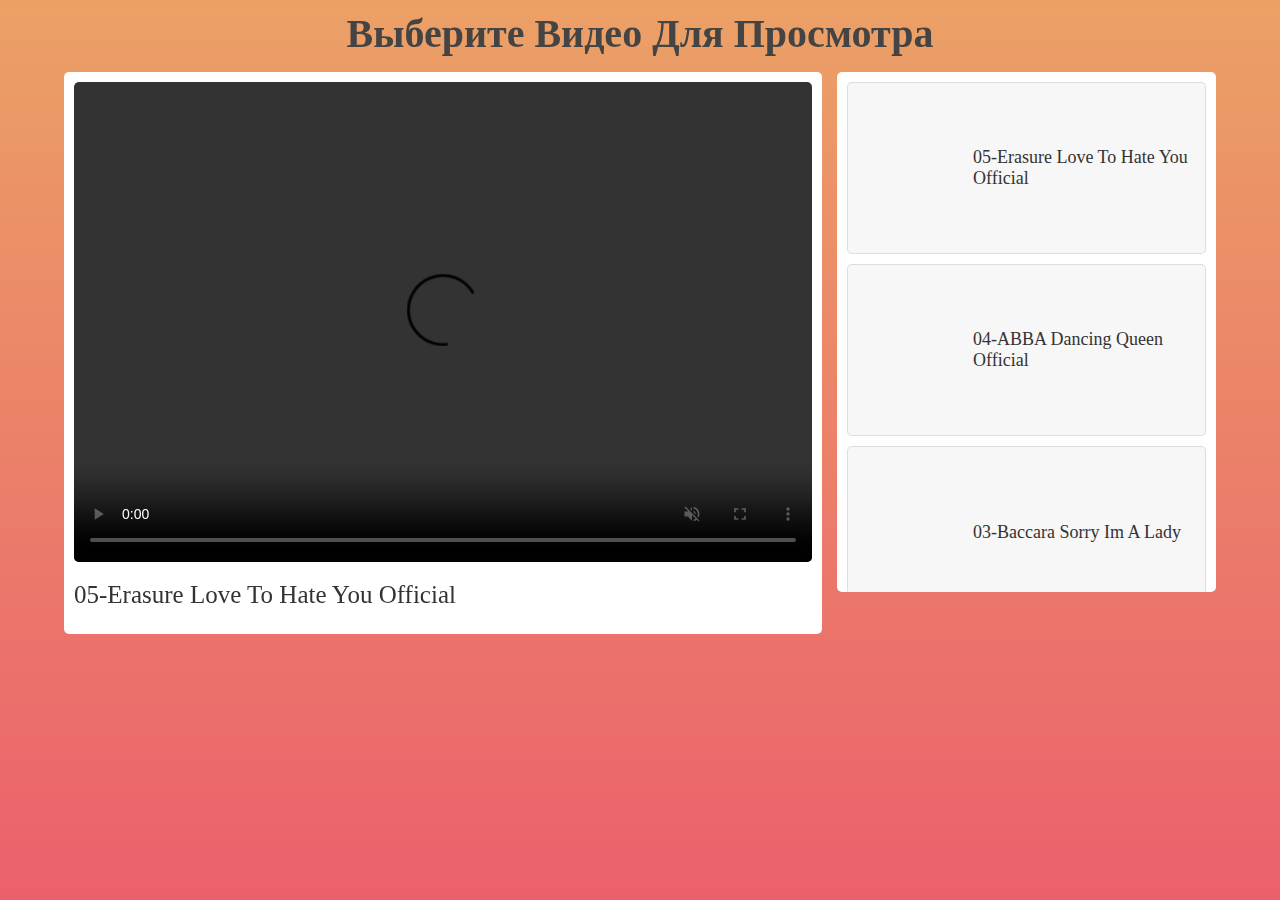
==== index.html @ 1fc5b233 "sec1 commit" ====
<!DOCTYPE html>
<html lang="en">
<head>
	<meta charset="UTF-8">
	<meta http-equiv="X-UA-Compatible" content="IE=edge">
	<meta name="viewport" content="width=device-width, initial-scale=1.0">
    <meta name="Author" content="Andrey"> <meta name="Copyright" content="GAA">
	<title>Просмотр видео</title>
	<link rel="stylesheet" href="atsvidresp.css">
	<link rel="stylesheet" href="kalendcan.css">
	<link rel="icon" type="Images/x-icon" href="atsicon.ico"/>
</head>
<body>
<h3 class="heading">Выберите видео для просмотра</h3>

<div class="container">
<div class="main-video">
<div class="video">
	<video controls width="640" height="480" src="video/05-Erasure Love To Hate You Official.mp4" type="video/mp4" autoplay muted loop></video>
    <p class="title">05-Erasure Love To Hate You Official</p>
</div>
</div>

<div class="video-list">

<div class="vid active">
	<video src="video/05-Erasure Love To Hate You Official.mp4" type="video/mp4" autoplay muted loop></video>
    <p class="title">05-Erasure Love To Hate You Official</p>
</div>
<div class="vid">
	<video src="video/04-ABBA Dancing Queen Official.mp4" type="video/mp4" autoplay muted loop></video>
    <p class="title">04-ABBA Dancing Queen Official</p>
</div>
<div class="vid">
	<video src="video/03-Baccara Sorry Im A Lady.mp4" type="video/mp4" autoplay muted loop></video>
    <p class="title">03-Baccara Sorry Im A Lady</p>
</div>
<div class="vid">
	<video src="video/03-Baccara Sorry Im a Lady (Musikladen 13.08.1977).mp4" type="video/mp4" autoplay muted loop></video>
    <p class="title">03-Baccara Sorry Im a Lady (Musikladen 13.08.1977)</p>
</div>
<div class="vid">
	<video src="video/03-Baccara Sorry Im A Lady TopPop.mp4" type="video/mp4" autoplay muted loop></video>
    <p class="title">03-Baccara Sorry Im A Lady TopPop</p>
</div>

<div class="vid">
	<video src="video/07-Bee Gees 1980 из фильма.mp4" type="video/mp4" autoplay muted loop></video>
    <p class="title">07-Bee Gees 1980 из фильма</p>
</div>
<div class="vid">
	<video src="video/Boney M No Woman No Cry (12.01.1978).mp4" type="video/mp4" autoplay muted loop></video>
    <p class="title">Boney M No Woman No Cry (12.01.1978)</p>
</div>
<div class="vid">
	<video src="video/09-Boney M Daddy Cool (Original video) 1976.mp4" type="video/mp4" autoplay muted loop></video>
    <p class="title">09-Boney M Daddy Cool (Original video) 1976</p>
</div>
<div class="vid">
	<video src="video/09-Boney M Daddy Cool (Sopot Festival 1979).mp4" type="video/mp4" autoplay muted loop></video>
    <p class="title">09-Boney M Daddy Cool (Sopot Festival 1979)</p>
</div>
<div class="vid">
	<video src="video/09-Boney M Daddy Cool Die aktuelle Schaubude 30.10.1976.mp4" type="video/mp4" autoplay muted loop></video>
    <p class="title">09-Boney M Daddy Cool Die aktuelle Schaubude 30.10.1976</p>
</div>

<div class="vid">
	<video src="video/Boney M I See A Boat On The River.mp4" type="video/mp4" autoplay muted loop></video>
    <p class="title">Boney M I See A Boat On The River</p>
</div>
<div class="vid">
	<video src="video/15-Boney M Kalimba De Luna (Official Music).mp4" type="video/mp4" autoplay muted loop></video>
    <p class="title">15-Boney M Kalimba De Luna (Official Music)</p>
</div>
<div class="vid">
	<video src="video/15-Tony Esposito Kalimba De Luna Official.mp4" type="video/mp4" autoplay muted loop></video>
    <p class="title">15-Tony Esposito Kalimba De Luna Official</p>
</div>
<div class="vid">
	<video src="video/10-Boney M Feliz Navidad.mp4" type="video/mp4" autoplay muted loop></video>
    <p class="title">10-Boney M Feliz Navidad</p>
</div>
<div class="vid">
	<video src="video/08-AL BANO ROMINA POWER Felicità (1982).mp4" type="video/mp4" autoplay muted loop></video>
    <p class="title">08-AL BANO ROMINA POWER Felicità (1982)</p>
</div>

<div class="vid">
	<video src="video/08-Al Bano Romina Power Felicità (Musikladen 11.03.1982).mp4" type="video/mp4" autoplay muted loop></video>
    <p class="title">08-Al Bano Romina Power Felicità (Musikladen 11.03.1982)</p>
</div>
<div class="vid">
	<video src="video/11-Abba Mamma Mia (Official Music Video).mp4" type="video/mp4" autoplay muted loop></video>
    <p class="title">11-Abba Mamma Mia (Official Music Video)</p>
</div>
<div class="vid">
	<video src="video/ABBA Knowing Me Knowing You Official Music.mp4" type="video/mp4" autoplay muted loop></video>
    <p class="title">ABBA Knowing Me Knowing You Official Music</p>
</div>
<div class="vid">
	<video src="video/12-ABBA Take A Chance On Me Official Music.mp4" type="video/mp4" autoplay muted loop></video>
    <p class="title">12-ABBA Take A Chance On Me Official Music</p>
</div>
<div class="vid">
	<video src="video/01-Pupo Gelato Al Cioccolato 1980 Official.mp4" type="video/mp4" autoplay muted loop></video>
    <p class="title">01-Pupo Gelato Al Cioccolato 1980 Official</p>
</div>
<div class="vid">
	<video src="video/13-Adriano Celentano Il Tempo Se Ne Va.mp4" type="video/mp4" autoplay muted loop></video>
    <p class="title">13-Adriano Celentano Il Tempo Se Ne Va</p>
</div>

</div>
</div>
<!--  <video controls width="640" height="480" src="atsvideo1.mp4" type="video/mp4" autoplay muted loop></video>  -->
  <canvas id="canvas-basic"></canvas>
  <script src="granim.min.js"></script>
  <script src="granimjs.js"></script>

<script>
	let listVideo = document.querySelectorAll('.video-list .vid');
	let mainVideo = document.querySelector('.main-video video');
	let title = document.querySelector('.main-video .title');
listVideo.forEach(video =>{
    video.onclick = () =>{
		listVideo.forEach(vid => vid.classList.remove('active'));
		video.classList.add('active');
		if(video.classList.contains('active')){
			let src = video.children[0].getAttribute('src');
			mainVideo.src = src;
			let text = video.children[1].innerHTML;
			title.innerHTML	= text;
		};
	};
});
</script>

</body>
</html>
---- atsvidresp.css ----
* { margin: 0; padding: 0; 
box-sizing: border-box;
text-transform: capitalize;
}
.heading{
    color: #444;
    font-size: 40px;
    text-align: center;
    padding: 10px;
}
.container{
    display: grid;
    grid-template-columns: 2fr 1fr;
    gap: 15px;
    align-items: flex-start;
    padding: 5px 5%;
}
.container .main-video{
    background: #fff;
    border-radius: 5px;
    padding: 10px;
}
.container .main-video video{
width: 100%;
border-radius: 5px;
}    
.container .main-video .title{
color: #333;
font-size: 25px;
padding-top: 15px;
padding-bottom: 15px;
}
.container .video-list{
    background: #fff;
    border-radius: 5px;
    height: 520px;
    overflow-y: scroll;
}
.container .video-list::-webkit-scrollbar{
    width: 7px;
}
.container .video-list::-webkit-scrollbar-track{
    background: #ccc;
    border-radius: 50px;
}
.container .video-list::-webkit-scrollbar-thumb{
    background: #666;
    border-radius: 50px;
}
.container .video-list .vid video{
    width: 100px;
    border-radius: 5px;
}
.container .video-list .vid{
    display: flex;
    align-items: center;
    gap: 15px;
    background: #f7f7f7;
    border-radius: 5px;
    margin: 10px;
    padding: 10px;
    border: 1px solid rgba(0,0,0,.1);
    cursor: pointer;
}
.container .video-list .vid:hover{
    color: #eee;
}
.container .video-list .vid:active{
    color: #2980b9;
}   
.container .video-list .vid:active .title{
    color: #fff;
}
.container .video-list .vid .title{
    color: #333;
    font-size: 18px;
}
@media(max-width: 990px){
.container{
    grid-template-columns: 2fr 1fr;
    padding: 10px;
}    
}
@media(max-width: 760px){
.container{
    grid-template-columns: 1fr;
}    
}
---- kalendcan.css ----
#canvas-basic {
    position: absolute;
    display: block;
    z-index: -3;
    width: 100%;
    height: 100%;
    top: 0;
    right: 0;
    bottom: 0;
    left: 0;
}
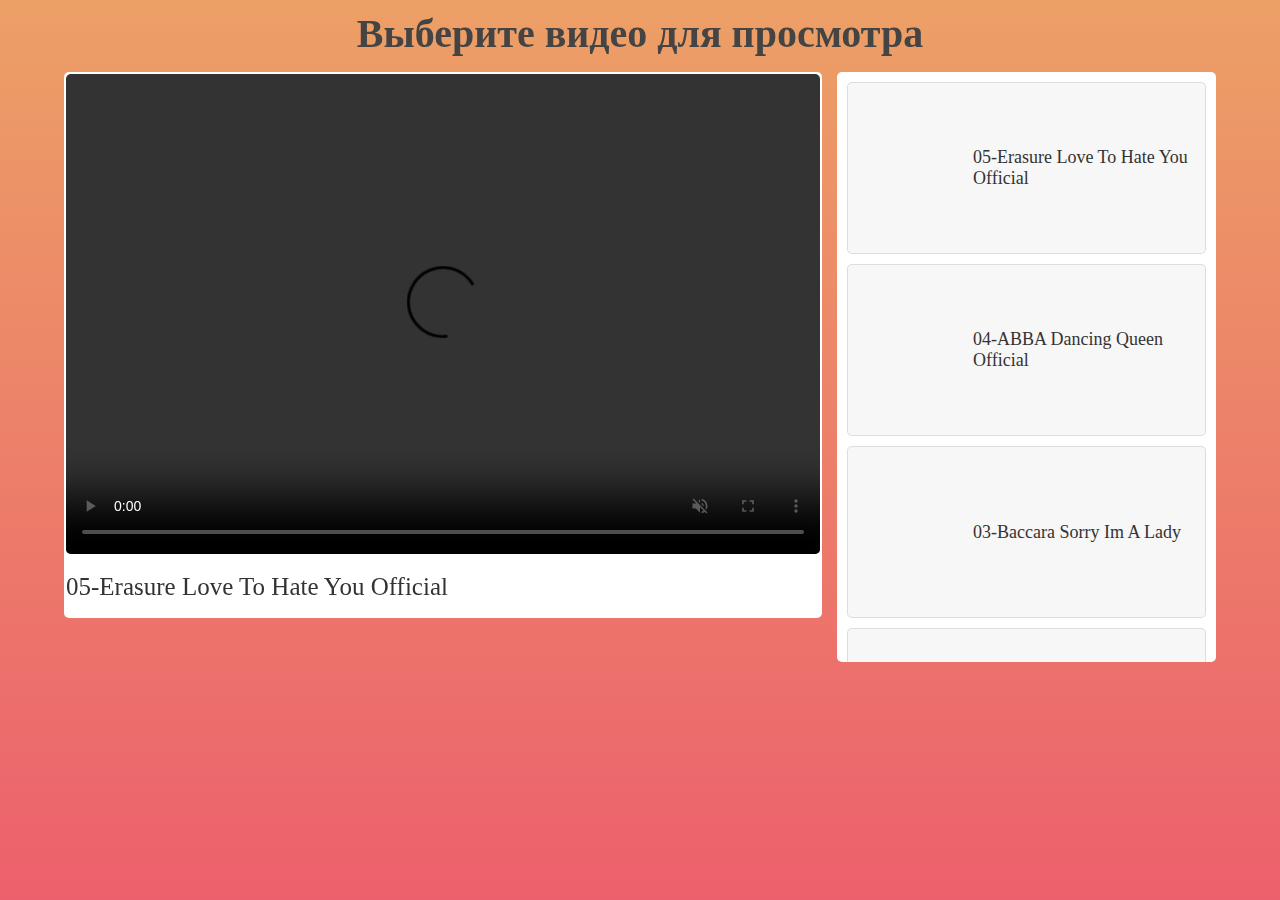
==== commit 1fd42ff8: "sec8 commit" ====
--- a/index.html
+++ b/index.html
@@ -66,8 +66,8 @@
 </div>
 
 <div class="vid">
-	<video src="video/Boney M I See A Boat On The River.mp4" type="video/mp4" autoplay muted loop></video>
-    <p class="title">Boney M I See A Boat On The River</p>
+	<video src="video/Kaoma Lambada (Official Video) 1989.mp4" type="video/mp4" autoplay muted loop></video>
+    <p class="title">Kaoma Lambada (Official Video) 1989</p>
 </div>
 <div class="vid">
 	<video src="video/15-Boney M Kalimba De Luna (Official Music).mp4" type="video/mp4" autoplay muted loop></video>
@@ -78,8 +78,8 @@
     <p class="title">15-Tony Esposito Kalimba De Luna Official</p>
 </div>
 <div class="vid">
-	<video src="video/10-Boney M Feliz Navidad.mp4" type="video/mp4" autoplay muted loop></video>
-    <p class="title">10-Boney M Feliz Navidad</p>
+	<video src="video/Los Del Rio Macarena Bayside Boys.mp4" type="video/mp4" autoplay muted loop></video>
+    <p class="title">Los Del Rio Macarena Bayside Boys</p>
 </div>
 <div class="vid">
 	<video src="video/08-AL BANO ROMINA POWER Felicità (1982).mp4" type="video/mp4" autoplay muted loop></video>
--- a/atsvidresp.css
+++ b/atsvidresp.css
@@ -1,6 +1,5 @@
 * { margin: 0; padding: 0; 
-box-sizing: border-box;
-text-transform: capitalize;
+box-sizing: border-box;  /* text-transform: capitalize; */
 }
 .heading{
     color: #444;
@@ -18,7 +17,7 @@
 .container .main-video{
     background: #fff;
     border-radius: 5px;
-    padding: 10px;
+    padding: 2px;
 }
 .container .main-video video{
 width: 100%;
@@ -33,7 +32,7 @@
 .container .video-list{
     background: #fff;
     border-radius: 5px;
-    height: 520px;
+    height: 590px;
     overflow-y: scroll;
 }
 .container .video-list::-webkit-scrollbar{
@@ -88,11 +87,3 @@
 }
 
 
-
-
-
-
-
-
-
-
